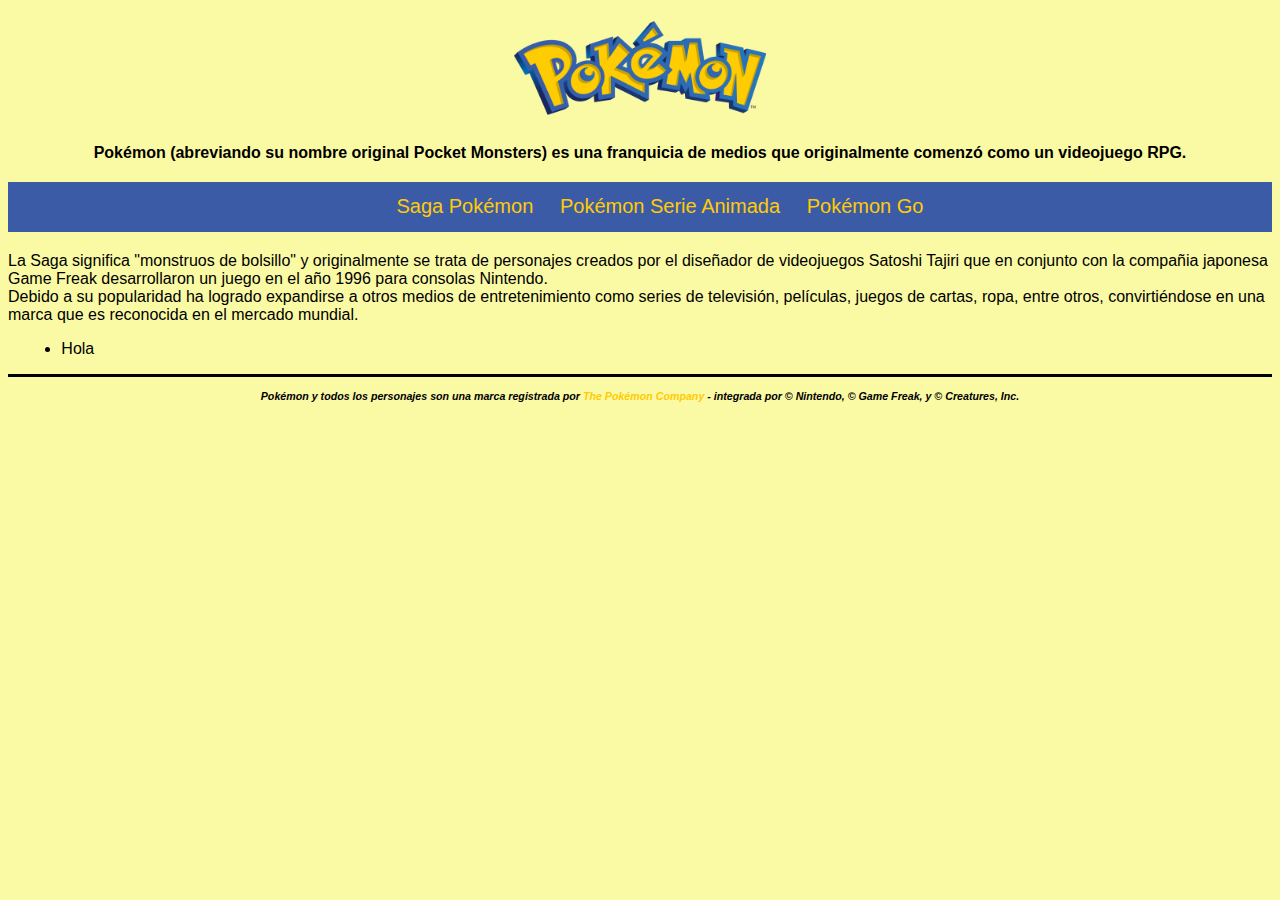
==== index.html @ 302c9e97 "Renombradas imágenes, reformulado index agregado paginas extras y estilos de navegacion" ====
<!DOCTYPE html>
<html lang="es">
  <head>
    <meta charset="utf-8"/>
    <meta name="viewport" content="width=device-width, initial-scale=1.0"/>
    <link rel="stylesheet" href="css/estilos.css"/>
    <title>Pokemon</title>
  </head>
  <body>
    <header>
      <h1>
      <img src="img/Int_Pkmon_logo.png" width="20%"alt="Pok&eacute;mon"/>
      </h1>
      <h2>
      </h2>
      <p>
        Pok&eacute;mon (abreviando su nombre original Pocket Monsters) es una franquicia de medios que originalmente comenzó como un videojuego RPG.
      </p>
    </header>
    <nav>
<ul class="nav">
  <li>
    <a href="index.html">Saga Pokémon</a>
  </li>
  <li>
    <a href="pkserie.html">Pokémon Serie Animada</a>
    </li>
  <li>
    <a href="pkmgo.html">Pokémon Go</a>
    </li>
</ul>
    </nav>
    <article>
      <p>La Saga significa "monstruos de bolsillo" y originalmente se trata de personajes creados por el diseñador de videojuegos Satoshi Tajiri que en conjunto con la compañia japonesa Game Freak desarrollaron un juego en el año 1996 para consolas Nintendo.<br/> Debido a su popularidad ha logrado expandirse a otros medios de entretenimiento como series de televisión, películas, juegos de cartas, ropa, entre otros, convirtiéndose en una marca que es reconocida en el mercado mundial.</p>
      <ul>
        <li>Hola</li>
      </ul>
    </article>
    <footer>
      Pokémon y todos los personajes son una marca registrada por <a href="https://www.pokemon.com/">The Pokémon Company</a> - integrada por © Nintendo, © Game Freak, y © Creatures, Inc.
    </footer>

  </body>
</html>
---- css/estilos.css ----
body{
  background-color: #FBFAA4;
  font-family: sans-serif;
}
h1{
  text-align: center;
}
footer{
  border-top-style: solid;
  font-size: 8pt;
  padding-top: 10pt;
  text-align: center;
  font-style: oblique;
  font-weight: bolder;
}
header > p{
  text-align: center;
  font-weight: bolder;
}
nav {
  background-color:#3c5ba6 ;
  font-size:15pt;
}
ul.nav{
  list-style: none;
  display: flex;
  justify-content: center;
  align-items: center;
}
a:link, a:visited, a:active{
  text-decoration: none;
  color: #ffcb05;
}
a:hover {

  color:#100;

}

li{
  margin: 10pt;
}
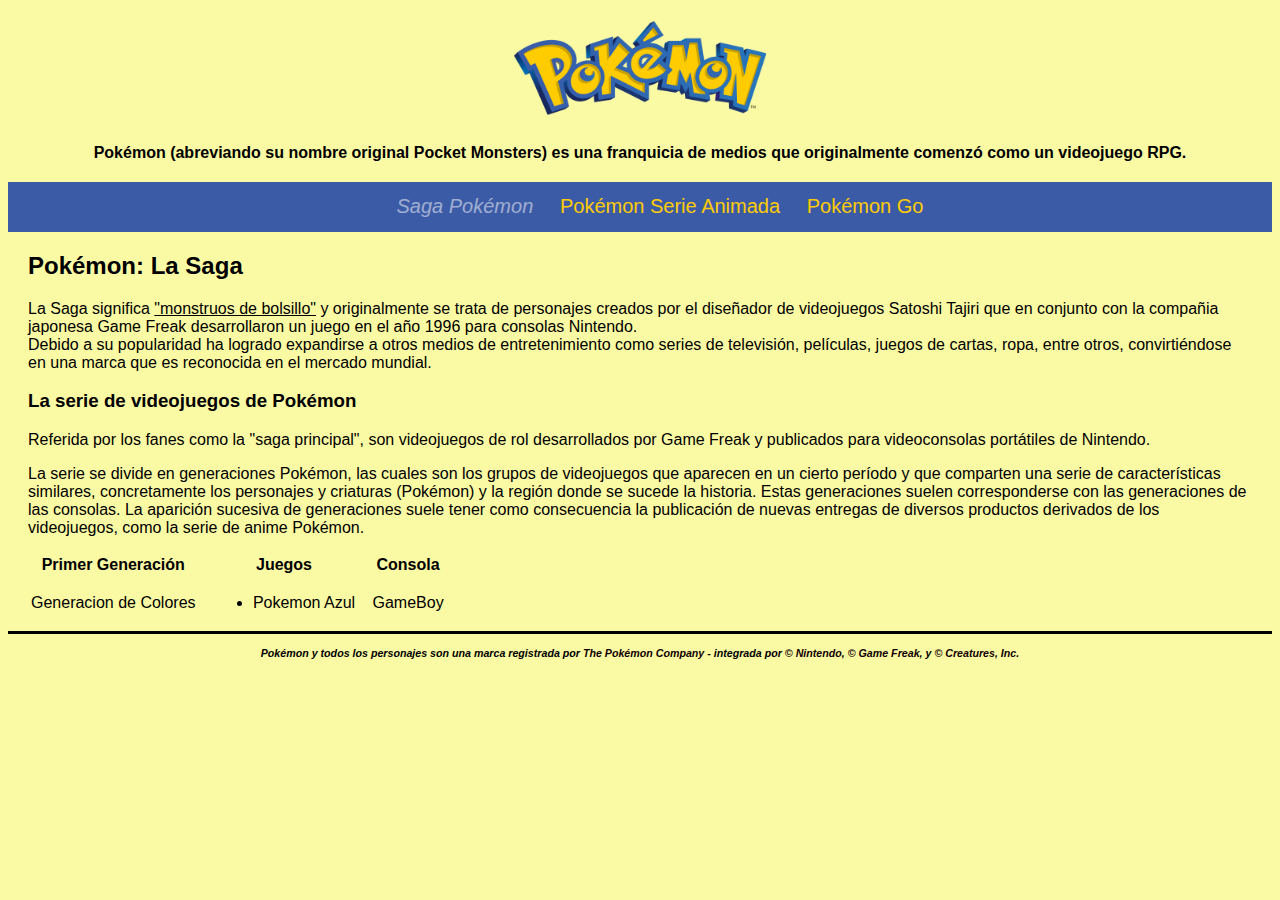
==== commit c2803bc9: "Agregado contenido a index y modificados algunos estilos" ====
--- a/index.html
+++ b/index.html
@@ -8,11 +8,7 @@
   </head>
   <body>
     <header>
-      <h1>
-      <img src="img/Int_Pkmon_logo.png" width="20%"alt="Pok&eacute;mon"/>
-      </h1>
-      <h2>
-      </h2>
+      <h1><img src="img/Int_Pkmon_logo.png" width="20%" alt="Pok&eacute;mon"/></h1>
       <p>
         Pok&eacute;mon (abreviando su nombre original Pocket Monsters) es una franquicia de medios que originalmente comenzó como un videojuego RPG.
       </p>
@@ -20,7 +16,7 @@
     <nav>
 <ul class="nav">
   <li>
-    <a href="index.html">Saga Pokémon</a>
+    <a href="index.html" class="act">Saga Pokémon</a>
   </li>
   <li>
     <a href="pkserie.html">Pokémon Serie Animada</a>
@@ -30,14 +26,39 @@
     </li>
 </ul>
     </nav>
+    <section id="principal">
     <article>
-      <p>La Saga significa "monstruos de bolsillo" y originalmente se trata de personajes creados por el diseñador de videojuegos Satoshi Tajiri que en conjunto con la compañia japonesa Game Freak desarrollaron un juego en el año 1996 para consolas Nintendo.<br/> Debido a su popularidad ha logrado expandirse a otros medios de entretenimiento como series de televisión, películas, juegos de cartas, ropa, entre otros, convirtiéndose en una marca que es reconocida en el mercado mundial.</p>
-      <ul>
-        <li>Hola</li>
-      </ul>
+      <h2>Pokémon: La Saga</h2>
+      <p>La Saga significa <ins>"monstruos de bolsillo"</ins> y originalmente se trata de personajes creados por el diseñador de videojuegos Satoshi Tajiri que en conjunto con la compañia japonesa Game Freak desarrollaron un juego en el año 1996 para consolas Nintendo.<br/> Debido a su popularidad ha logrado expandirse a otros medios de entretenimiento como series de televisión, películas, juegos de cartas, ropa, entre otros, convirtiéndose en una marca que es reconocida en el mercado mundial.</p>
     </article>
+    <article>
+      <h3>La serie de videojuegos de Pokémon</h3>
+      <p>Referida por los fanes como la "saga principal", son videojuegos de rol desarrollados por Game Freak y publicados para videoconsolas portátiles de Nintendo.</p>
+      <p>
+        La serie se divide en generaciones Pokémon, las cuales son los grupos de videojuegos que aparecen en un cierto período y que comparten una serie de características similares, concretamente los personajes y criaturas (Pokémon) y la región donde se sucede la historia. Estas generaciones suelen corresponderse con las generaciones de las consolas. La aparición sucesiva de generaciones suele tener como consecuencia la publicación de nuevas entregas de diversos productos derivados de los videojuegos, como la serie de anime Pokémon.
+        </p>
+      </article>
+      <article>
+        <table>
+          <tr>
+            <th>Primer Generación</th>
+            <th>Juegos</th>
+            <th>Consola</th>
+          </tr>
+          <tr>
+            <td>Generacion de Colores</td>
+            <td><ul>
+              <li>
+                Pokemon Azul
+                </li>
+            </ul></td>
+            <td>GameBoy</td>
+          </tr>
+        </table>
+      </article>
+    </section>
     <footer>
-      Pokémon y todos los personajes son una marca registrada por <a href="https://www.pokemon.com/">The Pokémon Company</a> - integrada por © Nintendo, © Game Freak, y © Creatures, Inc.
+      Pokémon y todos los personajes son una marca registrada por <a href="https://www.pokemon.com/">The Pokémon Company</a> - integrada por <a href="https://www.nintendo.com/">© Nintendo</a>, <a href="https://www.gamefreak.co.jp/">© Game Freak</a>, y <a href="https://www.creatures.co.jp/en/">© Creatures, Inc.</a>
     </footer>
 
   </body>
--- a/css/estilos.css
+++ b/css/estilos.css
@@ -1,4 +1,4 @@
-body{
+html, body{
   background-color: #FBFAA4;
   font-family: sans-serif;
 }
@@ -13,7 +13,7 @@
   font-style: oblique;
   font-weight: bolder;
 }
-header > p{
+header p{
   text-align: center;
   font-weight: bolder;
 }
@@ -25,18 +25,32 @@
   list-style: none;
   display: flex;
   justify-content: center;
+  text-align: center;
   align-items: center;
 }
-a:link, a:visited, a:active{
+nav a:link,nav a:visited,nav a:active{
   text-decoration: none;
   color: #ffcb05;
 }
-a:hover {
-
+footer a:link,footer a:visited,footer a:active{
+  text-decoration: none;
+  color: #100;
+}
+footer a:hover{
+  color: #3c5ba6;
+}
+a.act:link, a.act:visited, a.act:active{
+  color: white;
+  opacity: 0.5;
+  font-style:italic;
+}
+nav a:hover {
   color:#100;
-
 }
-
 li{
   margin: 10pt;
 }
+#principal{
+  margin-right: 20px;
+  margin-left: 20px;
+}
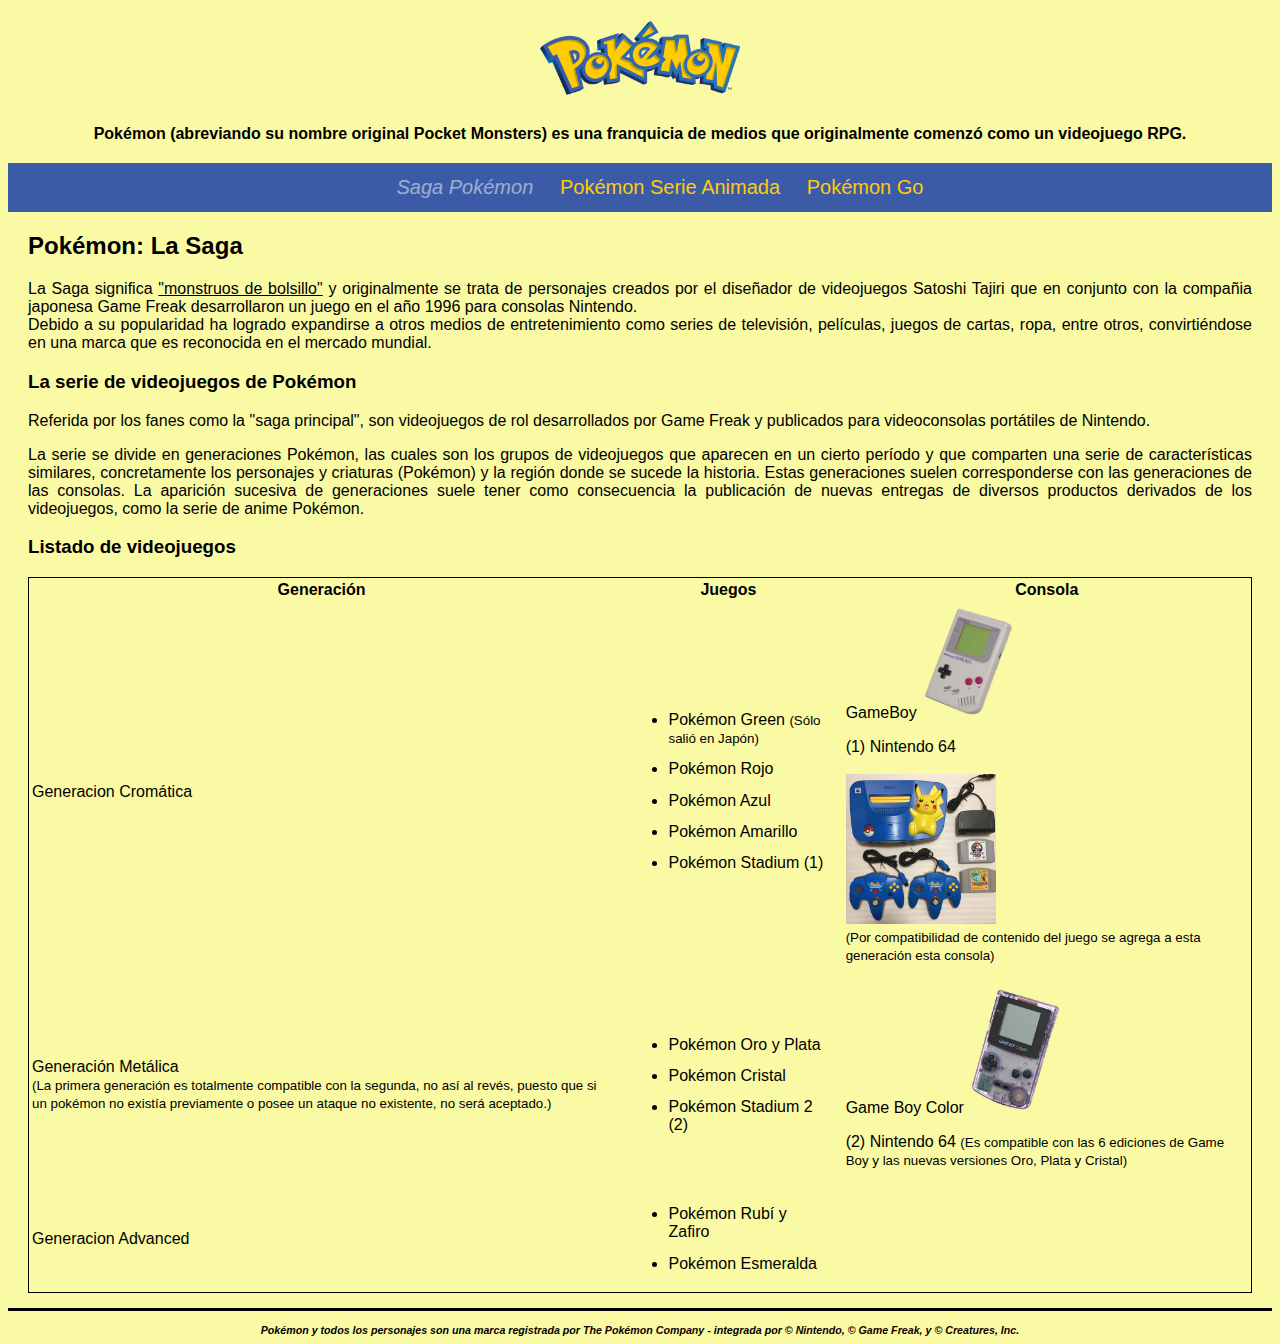
==== commit b488bb31: "Agregado contenido index" ====
--- a/index.html
+++ b/index.html
@@ -8,7 +8,7 @@
   </head>
   <body>
     <header>
-      <h1><img src="img/Int_Pkmon_logo.png" width="20%" alt="Pok&eacute;mon"/></h1>
+      <h1><img src="img/Int_Pkmon_logo.png" width="200" alt="Pok&eacute;mon"/></h1>
       <p>
         Pok&eacute;mon (abreviando su nombre original Pocket Monsters) es una franquicia de medios que originalmente comenzó como un videojuego RPG.
       </p>
@@ -26,7 +26,7 @@
     </li>
 </ul>
     </nav>
-    <section id="principal">
+    <div id="principal">
     <article>
       <h2>Pokémon: La Saga</h2>
       <p>La Saga significa <ins>"monstruos de bolsillo"</ins> y originalmente se trata de personajes creados por el diseñador de videojuegos Satoshi Tajiri que en conjunto con la compañia japonesa Game Freak desarrollaron un juego en el año 1996 para consolas Nintendo.<br/> Debido a su popularidad ha logrado expandirse a otros medios de entretenimiento como series de televisión, películas, juegos de cartas, ropa, entre otros, convirtiéndose en una marca que es reconocida en el mercado mundial.</p>
@@ -39,24 +39,92 @@
         </p>
       </article>
       <article>
+        <h3>Listado de videojuegos</h2>
+          <div style="text-align:center;">
         <table>
           <tr>
-            <th>Primer Generación</th>
+            <th>Generación</th>
             <th>Juegos</th>
             <th>Consola</th>
           </tr>
           <tr>
-            <td>Generacion de Colores</td>
+            <td>Generacion Cromática</td>
             <td><ul>
               <li>
-                Pokemon Azul
+                Pokémon Green <small>(Sólo salió en Japón)</small>
+              </li>
+              <li>
+                Pokémon Rojo
+              </li>
+              <li>
+                Pokémon Azul
+              </li>
+              <li>
+                Pokémon Amarillo
+              </li>
+              <li>
+                Pokémon Stadium (1)
+              </li>
+            </ul></td>
+            <td>GameBoy
+              <img alt="GameBoy" width="95" src="img/GameBoy.png" />
+              <p>
+                (1) Nintendo 64 <br/>
+
+              </br/><img alt="N64" width="150" src="img/nintendo64.jpg" /><br /><small>(Por compatibilidad de contenido del juego se agrega a esta generación esta consola)</small>
+
+              </p>
+            </td>
+          </tr>
+          <tr>
+            <td>
+              Generación Metálica <br/>
+              <small>(La primera generación es totalmente compatible con la segunda, no así al revés, puesto que si un pokémon no existía previamente o posee un ataque no existente, no será aceptado.)</small>
+            </br/>
+            </td>
+            <td>
+              <ul>
+                <li>
+                  Pokémon Oro y Plata
                 </li>
-            </ul></td>
-            <td>GameBoy</td>
+                <li>
+                  Pokémon Cristal
+                </li>
+                <li>
+                  Pokémon Stadium 2 (2)
+                </li>
+              </ul>
+            </td>
+            <td>
+              Game Boy Color
+              <img alt="GameBoy Color" width="95" src="img/GameBoyColor.png" />
+              <p>
+                (2) Nintendo 64 <small>(Es compatible con las 6 ediciones de Game Boy y las nuevas versiones Oro, Plata y Cristal)</small>
+              </p>
+            </td>
+          </tr>
+          <tr>
+            <td>
+              Generacion Advanced
+            </td>
+            <td>
+              <ul>
+                <li>
+                  Pokémon Rubí y Zafiro
+                </li>
+                <li>
+                  Pokémon Esmeralda
+                </li>
+              </ul>
+            </td>
+            <td>
+
+            </td>
           </tr>
         </table>
+      </div>
       </article>
-    </section>
+    </div>
     <footer>
       Pokémon y todos los personajes son una marca registrada por <a href="https://www.pokemon.com/">The Pokémon Company</a> - integrada por <a href="https://www.nintendo.com/">© Nintendo</a>, <a href="https://www.gamefreak.co.jp/">© Game Freak</a>, y <a href="https://www.creatures.co.jp/en/">© Creatures, Inc.</a>
     </footer>
--- a/css/estilos.css
+++ b/css/estilos.css
@@ -1,6 +1,7 @@
 html, body{
   background-color: #FBFAA4;
   font-family: sans-serif;
+  text-align: justify;
 }
 h1{
   text-align: center;
@@ -54,3 +55,15 @@
   margin-right: 20px;
   margin-left: 20px;
 }
+table{
+  border: 1px solid black;
+  align: center;
+  text-align: left;
+  margin-bottom: 15px;
+}
+th{
+  text-align: center;
+}
+.center{
+  text-align: center;
+}
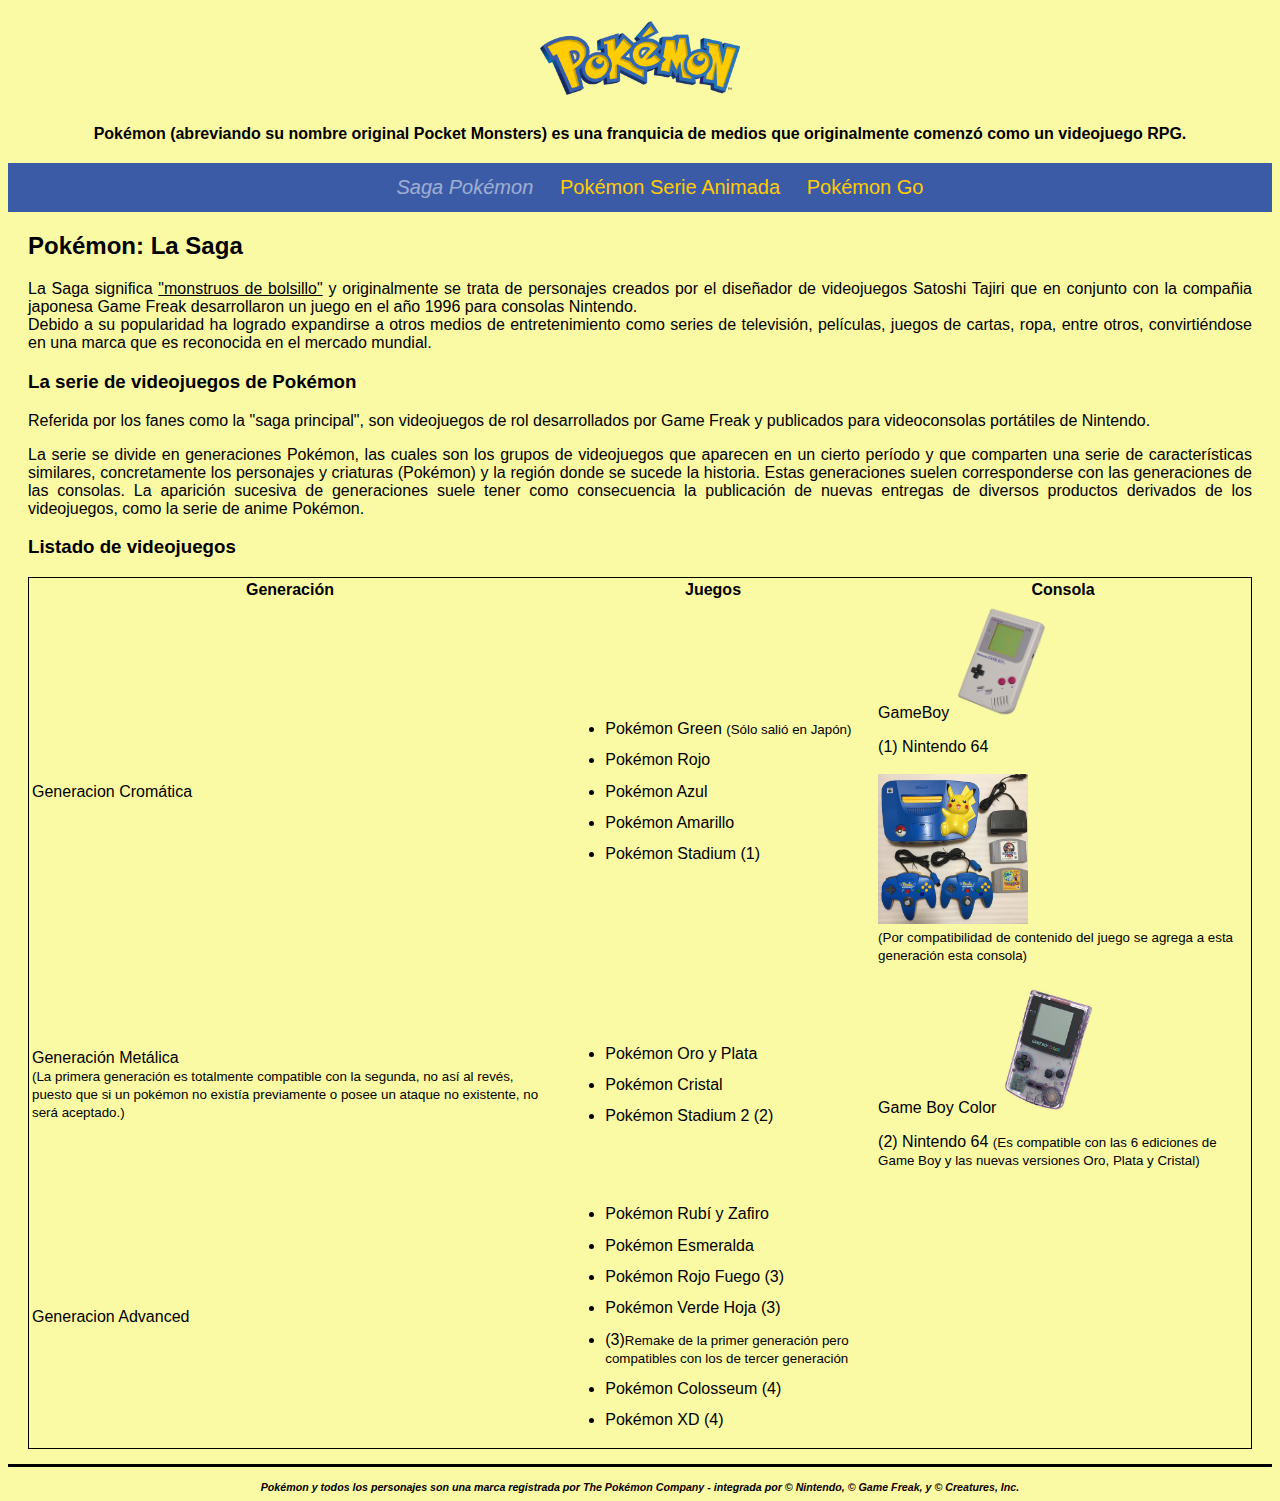
==== commit e3bee952: "completa tercer generacion en index. Preparado para subir y continuar en otro PC" ====
--- a/index.html
+++ b/index.html
@@ -115,6 +115,21 @@
                 <li>
                   Pokémon Esmeralda
                 </li>
+                <li>
+                  Pokémon Rojo Fuego (3)
+                </li>
+                <li>
+                  Pokémon Verde Hoja (3)
+                </li>
+                <li>
+                  (3)<small>Remake de la primer generación pero compatibles con los de tercer generación</small>
+                </li>
+                <li>
+                  Pokémon Colosseum (4)
+                </li>
+                <li>
+                  Pokémon XD (4)
+                </li>
               </ul>
             </td>
             <td>
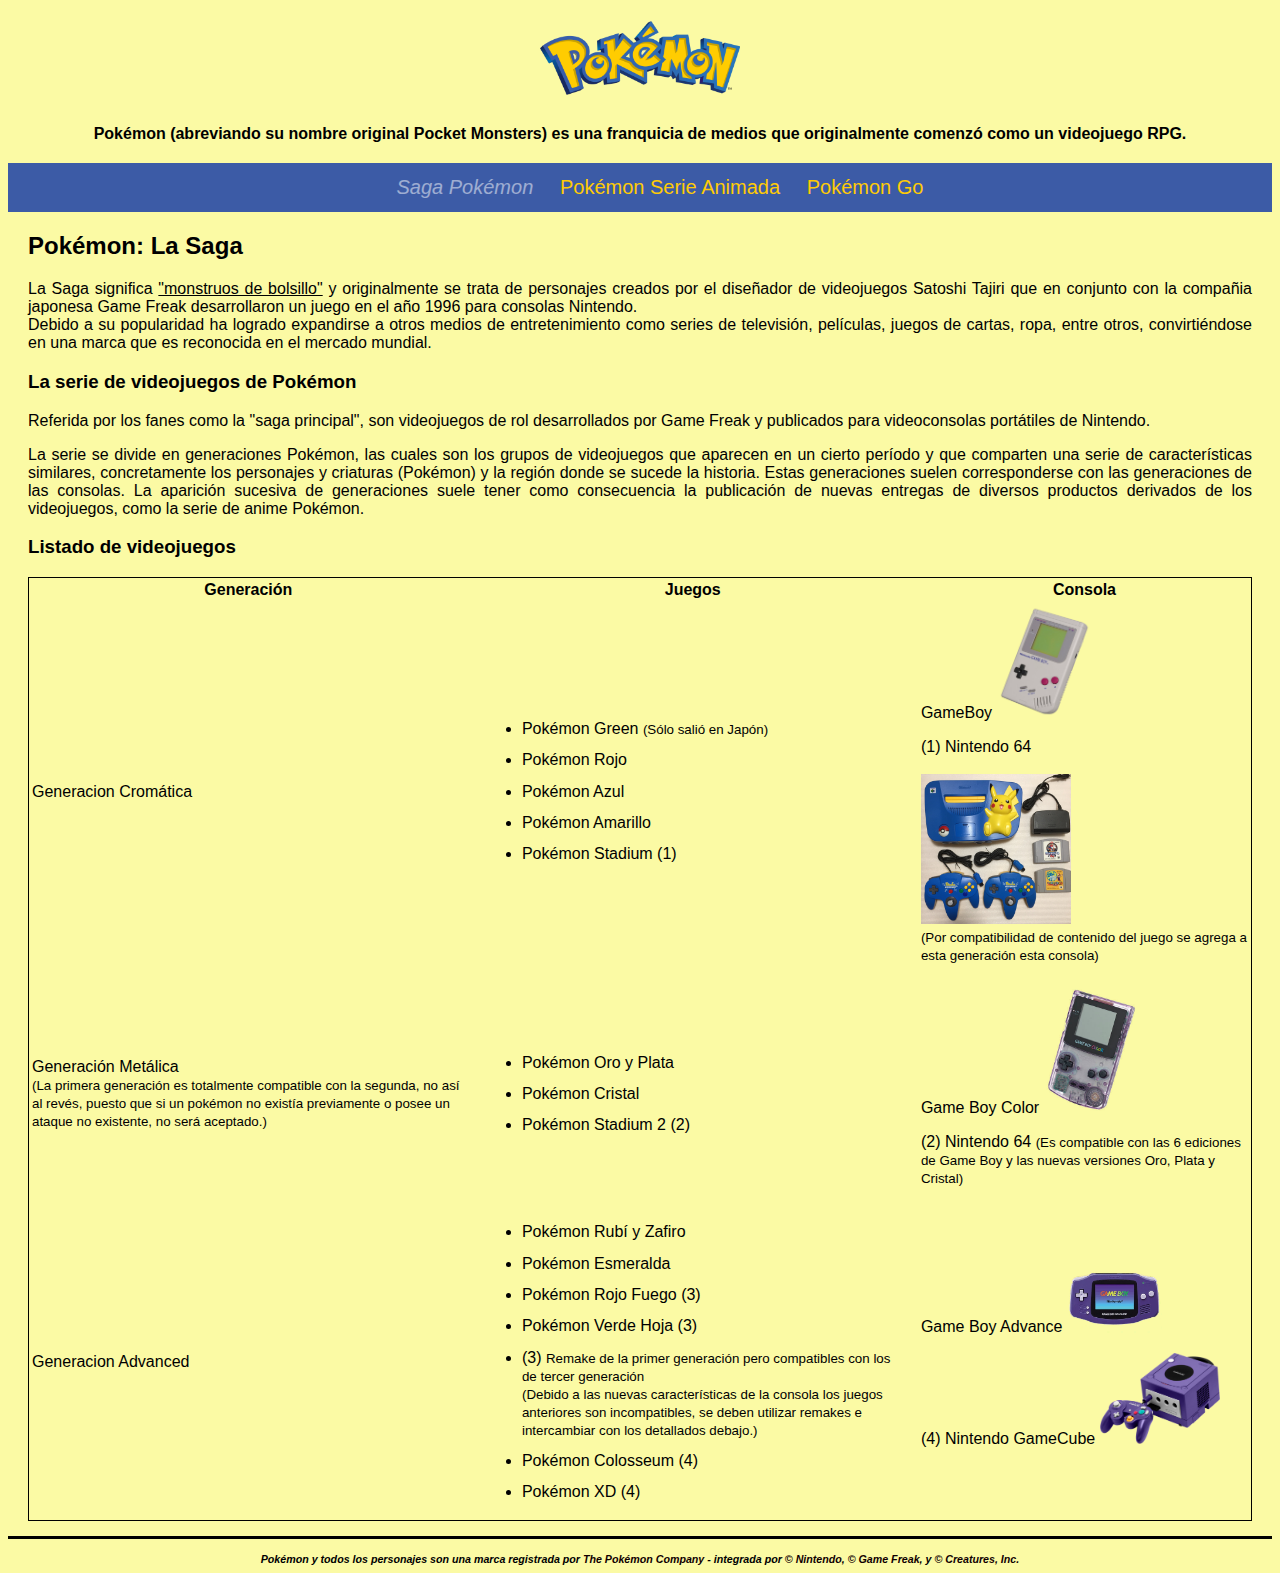
==== commit 4cfa8051: "agregado contenido" ====
--- a/index.html
+++ b/index.html
@@ -122,7 +122,7 @@
                   Pokémon Verde Hoja (3)
                 </li>
                 <li>
-                  (3)<small>Remake de la primer generación pero compatibles con los de tercer generación</small>
+                  (3) <small>Remake de la primer generación pero compatibles con los de tercer generación</small><br/><small>(Debido a las nuevas características de la consola los juegos anteriores son incompatibles, se deben utilizar remakes e intercambiar con los detallados debajo.)</small>
                 </li>
                 <li>
                   Pokémon Colosseum (4)
@@ -133,7 +133,11 @@
               </ul>
             </td>
             <td>
-
+              Game Boy Advance
+              <img alt="Game Boy Advance" width="95" src="img/Game_Boy_Advance.png" />
+              <p>(4) Nintendo GameCube
+                <img alt="GameCube" width="120" src="img/gamecube.png" />
+              </p>
             </td>
           </tr>
         </table>
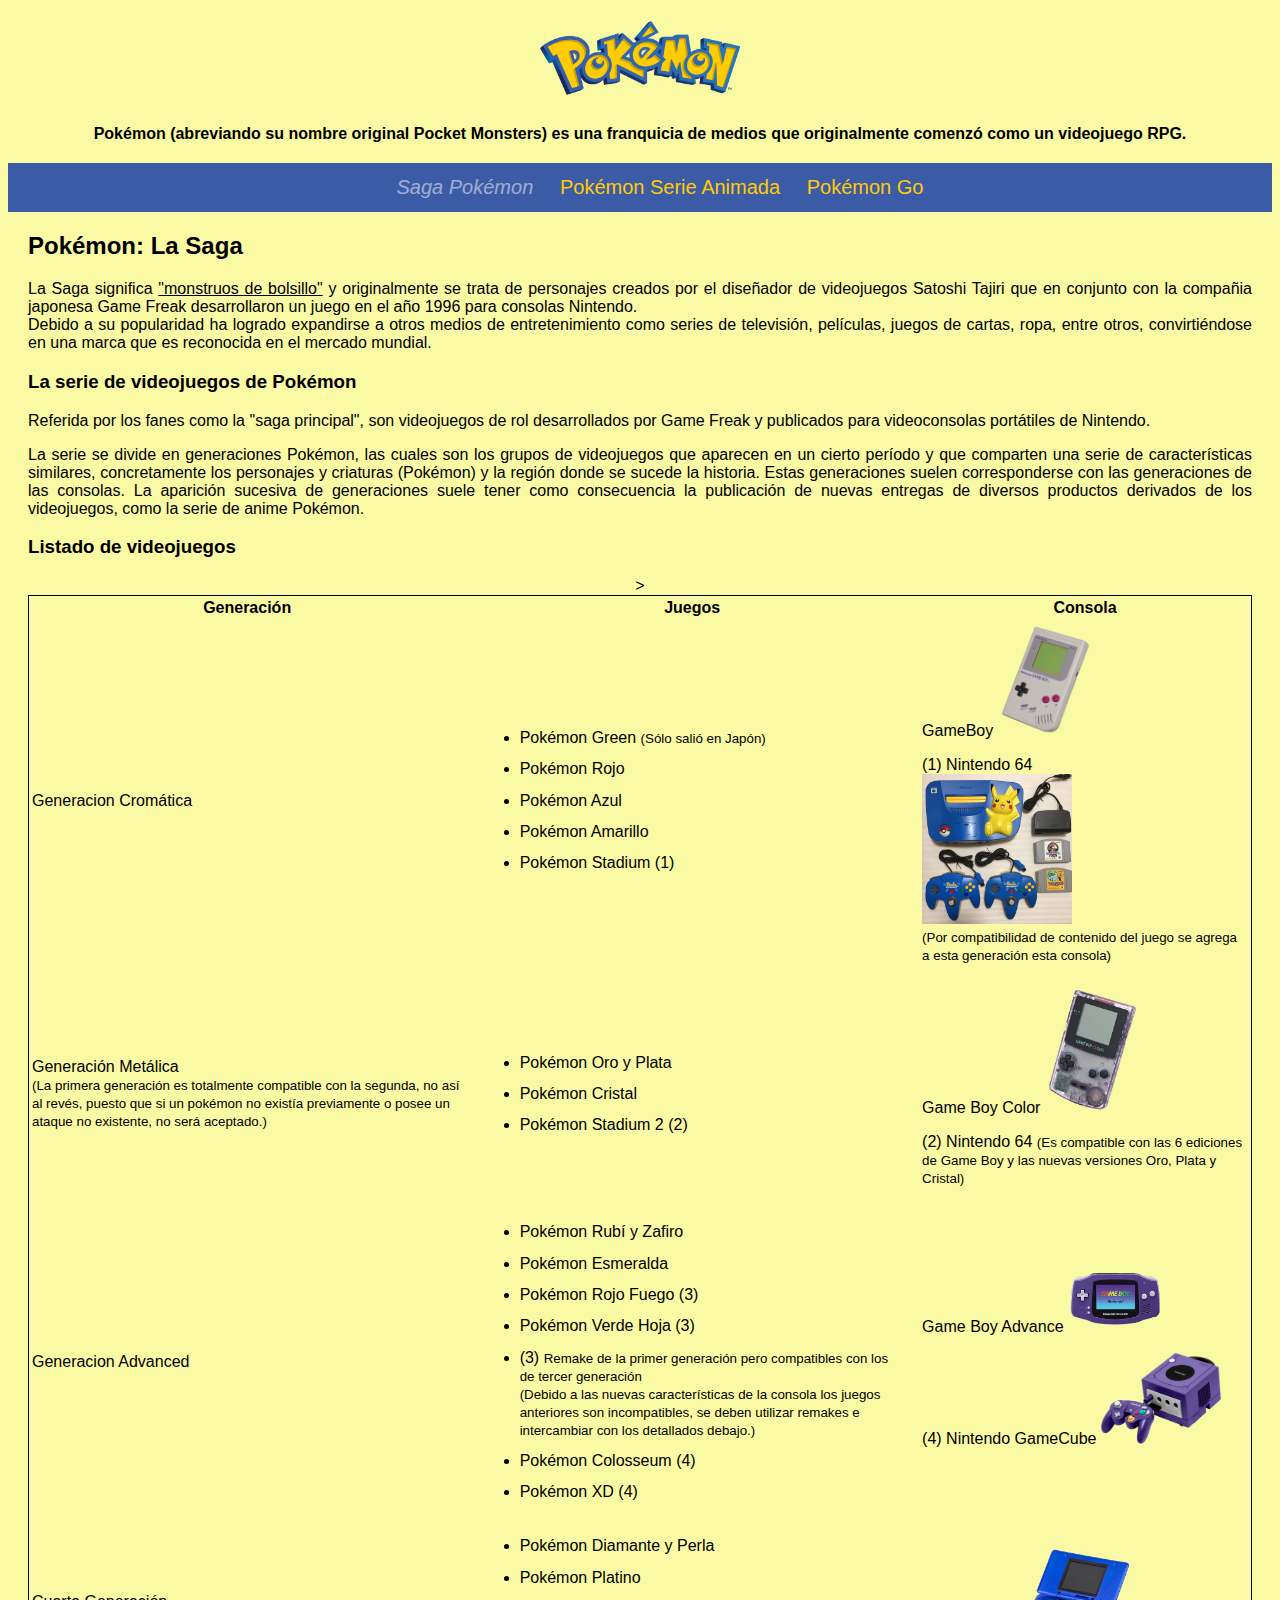
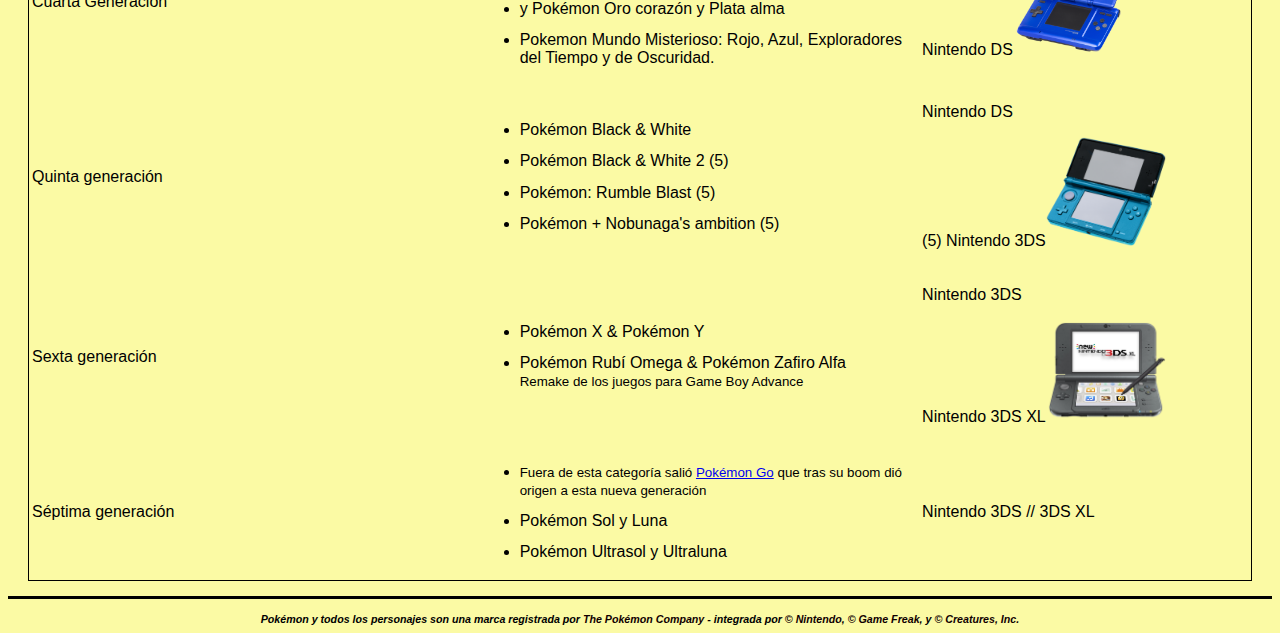
==== commit 28edc9ac: "nueva actualizacion de generaciones de juegos" ====
--- a/index.html
+++ b/index.html
@@ -70,9 +70,7 @@
               <img alt="GameBoy" width="95" src="img/GameBoy.png" />
               <p>
                 (1) Nintendo 64 <br/>
-
-              </br/><img alt="N64" width="150" src="img/nintendo64.jpg" /><br /><small>(Por compatibilidad de contenido del juego se agrega a esta generación esta consola)</small>
-
+                <img alt="N64" width="150" src="img/nintendo64.jpg" /><br /><small>(Por compatibilidad de contenido del juego se agrega a esta generación esta consola)</small>
               </p>
             </td>
           </tr>
@@ -140,6 +138,48 @@
               </p>
             </td>
           </tr>
+          <tr>
+            <td>Cuarta Generación</td>
+            <td>
+              <ul>
+                <li>
+                  Pokémon Diamante y Perla
+                </li>
+                <li>Pokémon Platino</li>
+                <li> y Pokémon Oro corazón y Plata alma </li>
+                <li> Pokemon Mundo Misterioso: Rojo, Azul, Exploradores del Tiempo y de Oscuridad.</li>
+              </ul>
+            </td>
+            <td>Nintendo DS<img alt="Imagen de consola Nintendo DS" width="120" src="img/NintendoDS.png" /></td>
+          </tr>
+          <tr>
+            <td>Quinta generación</td>
+            <td>
+              <ul>
+                <li>Pokémon Black & White</li>
+                <li>Pokémon Black & White 2 (5)</li>
+                <li>Pokémon: Rumble Blast (5)</li>
+                <li>Pokémon + Nobunaga's ambition (5)</li>
+              </ul>
+            </td>
+            <td><p>Nintendo DS</p><p>(5) Nintendo 3DS<img alt="Imagen de consola Nintendo 3DS" width="120" src="img/Nintendo3DS.png" /></p></td>
+          </tr>
+          <tr>
+            <td>Sexta generación</td>
+            <td><ul><li>Pokémon X & Pokémon Y</li><li>Pokémon Rubí Omega & Pokémon Zafiro Alfa <br/><small>Remake de los juegos para Game Boy Advance</small></li></ul></td>
+            <td><p>Nintendo 3DS</p><p>Nintendo 3DS XL<img alt="Imagen de consola Nintendo 3DS XL" width="120" src="img/nintendo3dsxl.png" /></p></td>
+          </tr>
+          <tr>
+            <td>Séptima generación</td>
+            <td>
+              <ul>
+                <li><small>Fuera de esta categoría salió <a href="pkmgo.html">Pokémon Go</a> que tras su boom dió origen a esta nueva generación</small></li>
+                <li>Pokémon Sol y Luna</li>
+                <li> Pokémon Ultrasol y Ultraluna</li>
+              </ul>
+            </td>>
+            <td><p>Nintendo 3DS // 3DS XL</p></td>
+          </tr>
         </table>
       </div>
       </article>
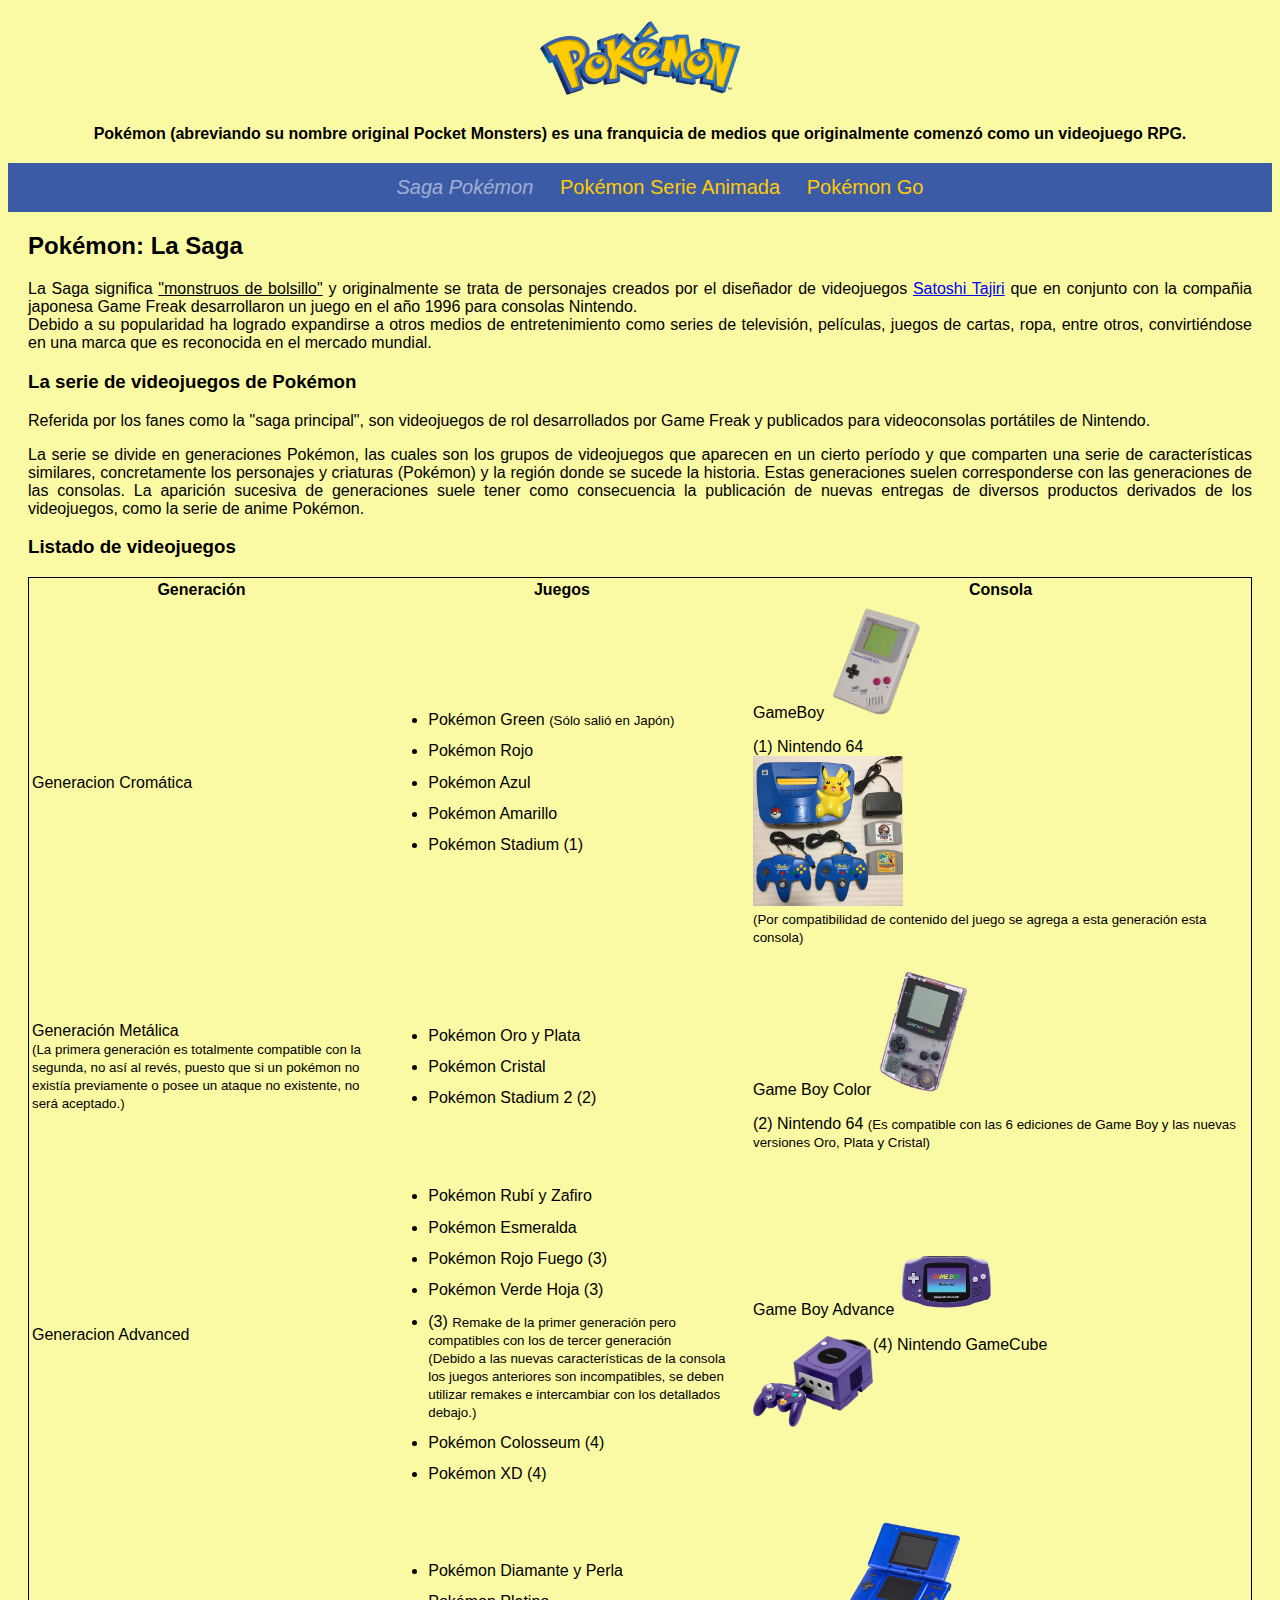
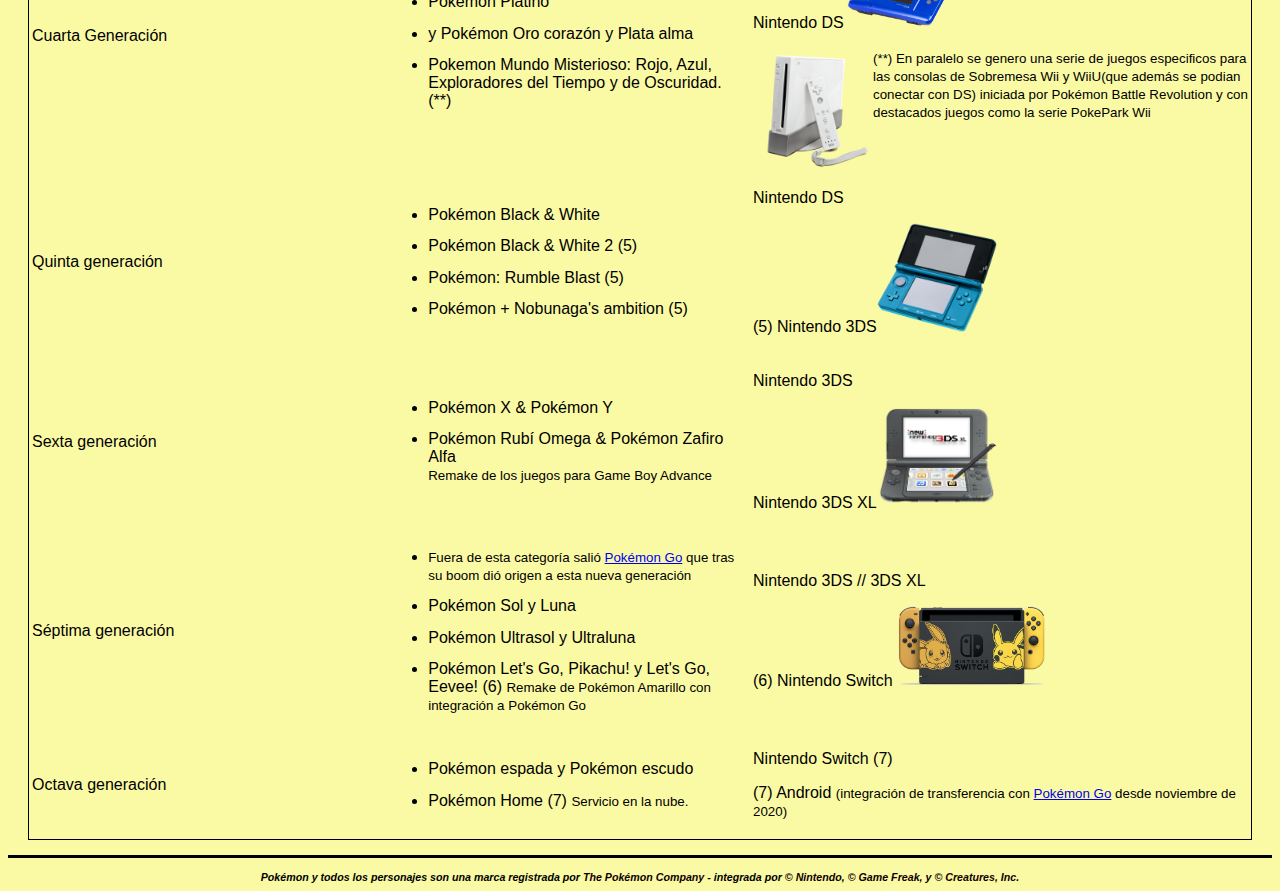
==== commit c94fff09: "actualizacion general" ====
--- a/index.html
+++ b/index.html
@@ -29,7 +29,7 @@
     <div id="principal">
     <article>
       <h2>Pokémon: La Saga</h2>
-      <p>La Saga significa <ins>"monstruos de bolsillo"</ins> y originalmente se trata de personajes creados por el diseñador de videojuegos Satoshi Tajiri que en conjunto con la compañia japonesa Game Freak desarrollaron un juego en el año 1996 para consolas Nintendo.<br/> Debido a su popularidad ha logrado expandirse a otros medios de entretenimiento como series de televisión, películas, juegos de cartas, ropa, entre otros, convirtiéndose en una marca que es reconocida en el mercado mundial.</p>
+      <p>La Saga significa <ins>"monstruos de bolsillo"</ins> y originalmente se trata de personajes creados por el diseñador de videojuegos <a href="https://es.wikipedia.org/wiki/Satoshi_Tajiri">Satoshi Tajiri</a> que en conjunto con la compañia japonesa Game Freak desarrollaron un juego en el año 1996 para consolas Nintendo.<br/> Debido a su popularidad ha logrado expandirse a otros medios de entretenimiento como series de televisión, películas, juegos de cartas, ropa, entre otros, convirtiéndose en una marca que es reconocida en el mercado mundial.</p>
     </article>
     <article>
       <h3>La serie de videojuegos de Pokémon</h3>
@@ -39,8 +39,8 @@
         </p>
       </article>
       <article>
-        <h3>Listado de videojuegos</h2>
-          <div style="text-align:center;">
+        <h3>Listado de videojuegos</h3>
+        <div  style="text-align:center; overflow-x:auto;">
         <table>
           <tr>
             <th>Generación</th>
@@ -134,7 +134,7 @@
               Game Boy Advance
               <img alt="Game Boy Advance" width="95" src="img/Game_Boy_Advance.png" />
               <p>(4) Nintendo GameCube
-                <img alt="GameCube" width="120" src="img/gamecube.png" />
+                <img alt="GameCube" width="120" src="img/gamecube.png" class="imleft" />
               </p>
             </td>
           </tr>
@@ -147,10 +147,13 @@
                 </li>
                 <li>Pokémon Platino</li>
                 <li> y Pokémon Oro corazón y Plata alma </li>
-                <li> Pokemon Mundo Misterioso: Rojo, Azul, Exploradores del Tiempo y de Oscuridad.</li>
-              </ul>
-            </td>
-            <td>Nintendo DS<img alt="Imagen de consola Nintendo DS" width="120" src="img/NintendoDS.png" /></td>
+                <li> Pokemon Mundo Misterioso: Rojo, Azul, Exploradores del Tiempo y de Oscuridad. (**)</li>
+              </ul>
+            </td>
+            <td>
+              <p>Nintendo DS<img alt="Imagen de consola Nintendo DS" width="120" src="img/NintendoDS.png" /></p>
+              <p><small><img alt="Imagen de consola Nintendo Wii" width="120" src="img/Wii.png"  class="imleft"/>(**) En paralelo se genero una serie de juegos especificos para las consolas de Sobremesa Wii y WiiU(que además se podian conectar con DS) iniciada por Pokémon Battle Revolution y con destacados juegos como la serie PokePark Wii</small></p>
+            </td>
           </tr>
           <tr>
             <td>Quinta generación</td>
@@ -176,9 +179,21 @@
                 <li><small>Fuera de esta categoría salió <a href="pkmgo.html">Pokémon Go</a> que tras su boom dió origen a esta nueva generación</small></li>
                 <li>Pokémon Sol y Luna</li>
                 <li> Pokémon Ultrasol y Ultraluna</li>
-              </ul>
-            </td>>
-            <td><p>Nintendo 3DS // 3DS XL</p></td>
+                <li> Pokémon Let's Go, Pikachu! y Let's Go, Eevee! (6) <small>Remake de Pokémon Amarillo con integración a Pokémon Go</small></li>
+              </ul>
+            </td>
+            <td><p>Nintendo 3DS // 3DS XL</p><p>(6) Nintendo Switch <img alt="Imagen de consola Nintendo Switch" width="150" src="img/nintendoswitch.png" /></p></td>
+          </tr>
+          <tr>
+            <td>Octava generación</td>
+            <td><ul>
+              <li>Pokémon espada y Pokémon escudo</li>
+              <li>Pokémon Home (7) <small>Servicio en la nube.</small></li>
+            </ul></td>
+            <td>
+              <p>Nintendo Switch (7)</p>
+              <p>(7) Android <small>(integración de transferencia con <a href="pkmgo.html">Pokémon Go</a> desde noviembre de 2020)</small></p>
+            </td>
           </tr>
         </table>
       </div>
--- a/css/estilos.css
+++ b/css/estilos.css
@@ -67,3 +67,15 @@
 .center{
   text-align: center;
 }
+.imleft{
+  float: left;
+}
+.imright{
+  float: right;
+  margin: 15px;
+}
+.clearfix::after {
+  content: "";
+  clear: both;
+  display: table;
+}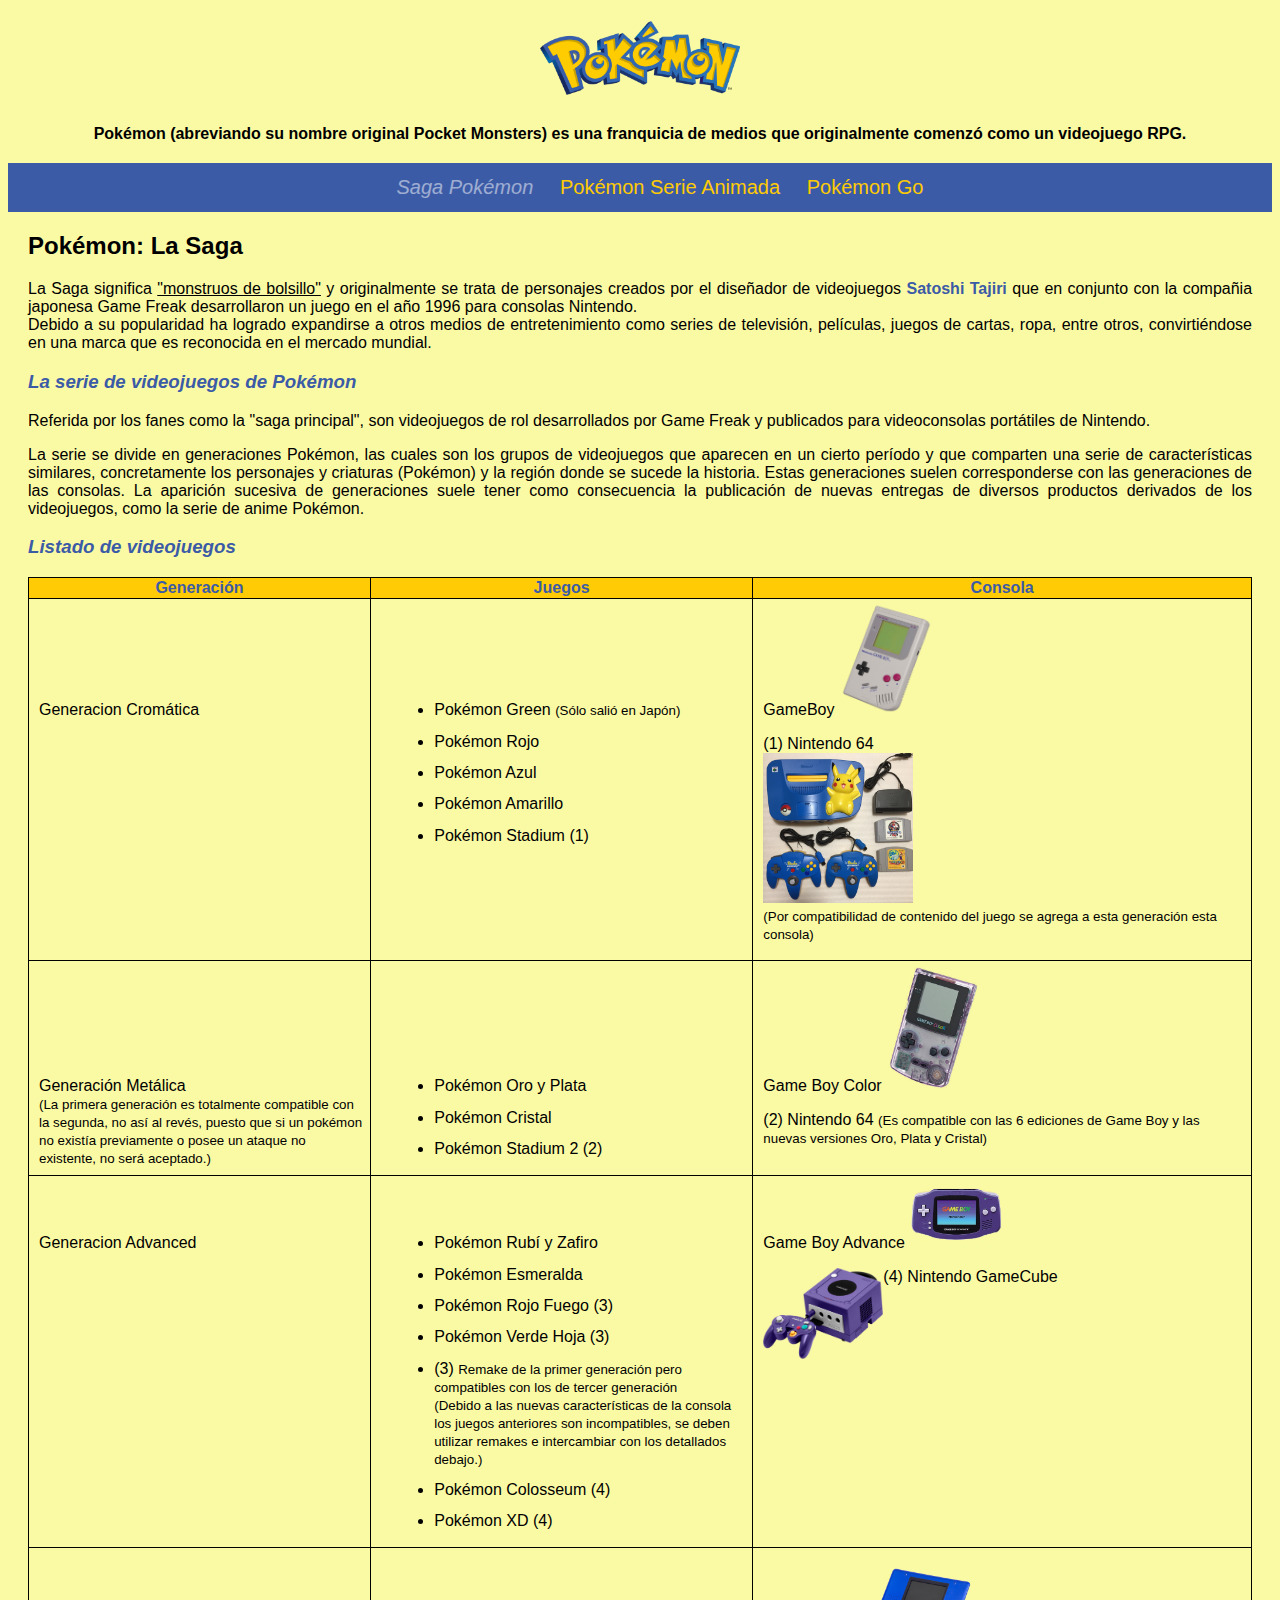
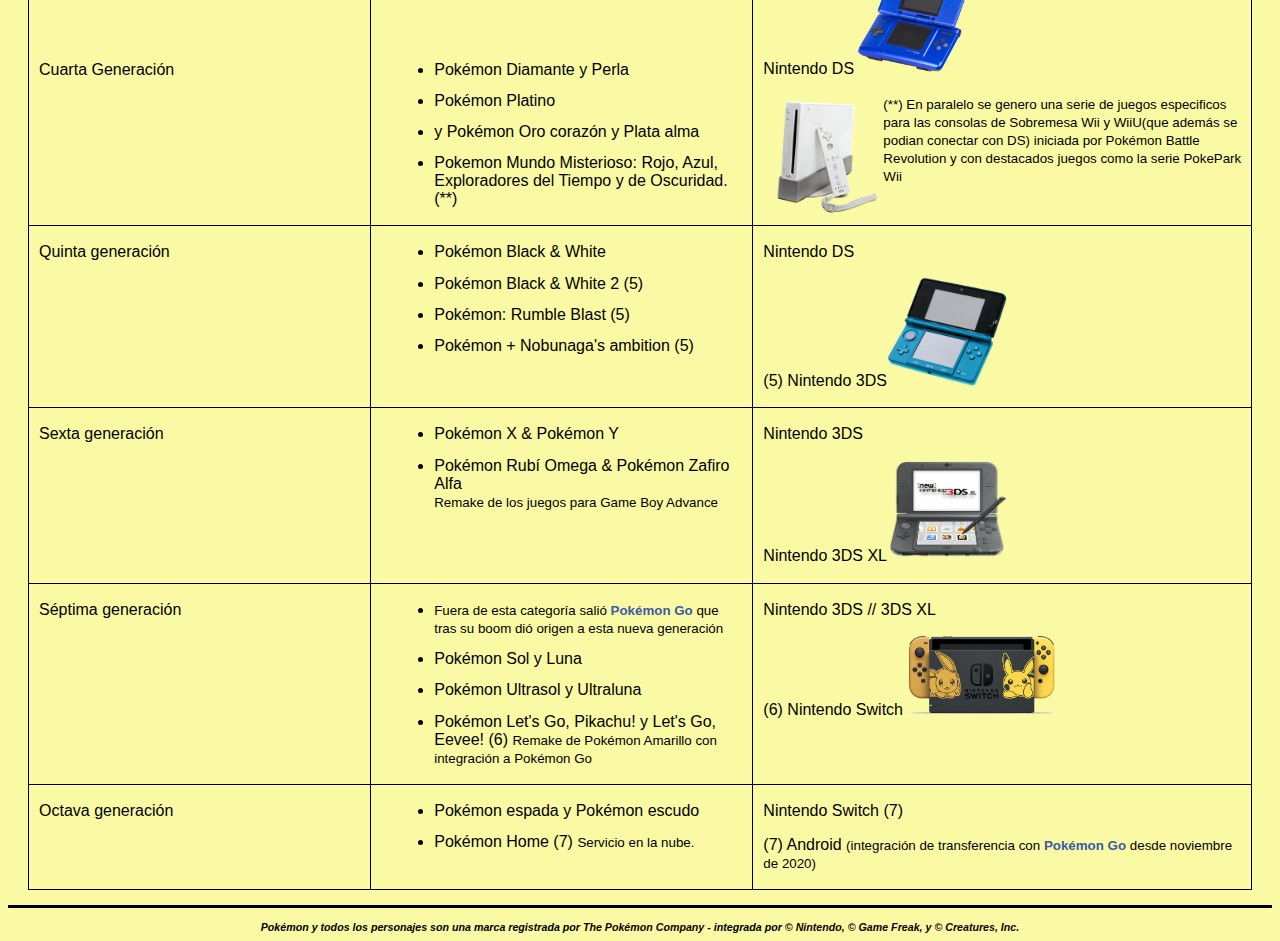
==== commit 714a6fd2: "corregidos errores de tipeo y pasado chequeo de validacion" ====
--- a/index.html
+++ b/index.html
@@ -78,7 +78,7 @@
             <td>
               Generación Metálica <br/>
               <small>(La primera generación es totalmente compatible con la segunda, no así al revés, puesto que si un pokémon no existía previamente o posee un ataque no existente, no será aceptado.)</small>
-            </br/>
+            <br/>
             </td>
             <td>
               <ul>
--- a/css/estilos.css
+++ b/css/estilos.css
@@ -48,6 +48,16 @@
 nav a:hover {
   color:#100;
 }
+#principal a:link, #principal a:visited, #principal a:active{
+  color: #3c5ba6;
+  font-weight: bold;
+  text-decoration: none;
+}
+#principal a:hover{
+  color: #100;
+  border: 1px dotted black;
+  background-color: #ffcb05;
+}
 li{
   margin: 10pt;
 }
@@ -55,14 +65,22 @@
   margin-right: 20px;
   margin-left: 20px;
 }
-table{
+table, td, th{
   border: 1px solid black;
   align: center;
   text-align: left;
   margin-bottom: 15px;
+  border-collapse:collapse;
 }
 th{
   text-align: center;
+  background-color: #ffcb05;
+  color: #3c5ba6;
+}
+td {
+  padding-left: 10px;
+  padding-right: 5px;
+  vertical-align:text-top;
 }
 .center{
   text-align: center;
@@ -78,4 +96,8 @@
   content: "";
   clear: both;
   display: table;
+}
+h3, h4, h5, h6{
+  color: #3c5ba6;
+  font-style:italic;
 }